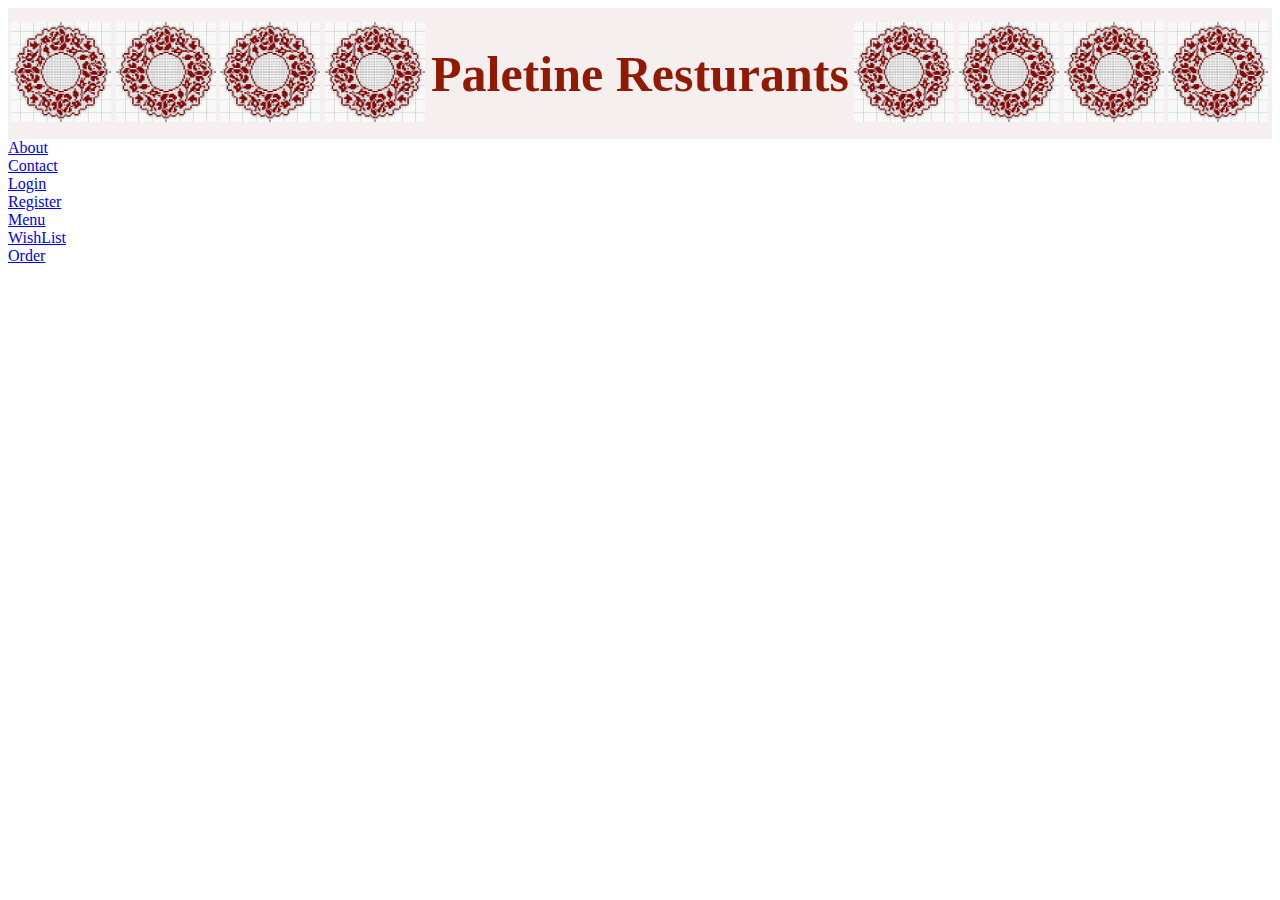
==== resturant proj/index.html @ 32f6d4d7 "Add files via upload" ====
<!DOCTYPE html>

<head>
    <table class="bar">
        <tr>
            <td> <img src="image/images.jpg" alt="naqsh" width="100" height="100" ></td>
            <td> <img src="image/images.jpg" alt="naqsh" width="100" height="100" ></td>
            <td> <img src="image/images.jpg" alt="naqsh" width="100" height="100" ></td>
            <td> <img src="image/images.jpg" alt="naqsh" width="100" height="100" ></td>
          <td><h1 class="header" >Paletine Resturants </h1></td>
          <td> <img src="image/images.jpg" alt="naqsh" width="100" height="100" ></td>
          <td> <img src="image/images.jpg" alt="naqsh" width="100" height="100" ></td>
          <td> <img src="image/images.jpg" alt="naqsh" width="100" height="100" ></td>
          <td> <img src="image/images.jpg" alt="naqsh" width="100" height="100" ></td>

        </tr>
    </table>
     <link href="css.css"  rel="stylesheet"/>
</head>

<body>
    <div>
        <a href="about.html">About</a>
        </br>
        <a href="contact.html">Contact</a>
        </br>
        <a href="login.html">Login</a>
        </br>
        <a href="register.html">Register</a>
        </br>
        <a href="menu.html">Menu</a>
        </br>
        <a href="wishlist.html">WishList</a>
        </br>
        <a href="order.html">Order</a>

    </div>
</body>
</html>
---- resturant proj/css.css ----
.bar{
    width: 100%;
    background-color: #F6EFEF;
}

.header{
    font-size: 50px;
    text-align: center;
    font-weight: bold;
    color: #911B02;
}
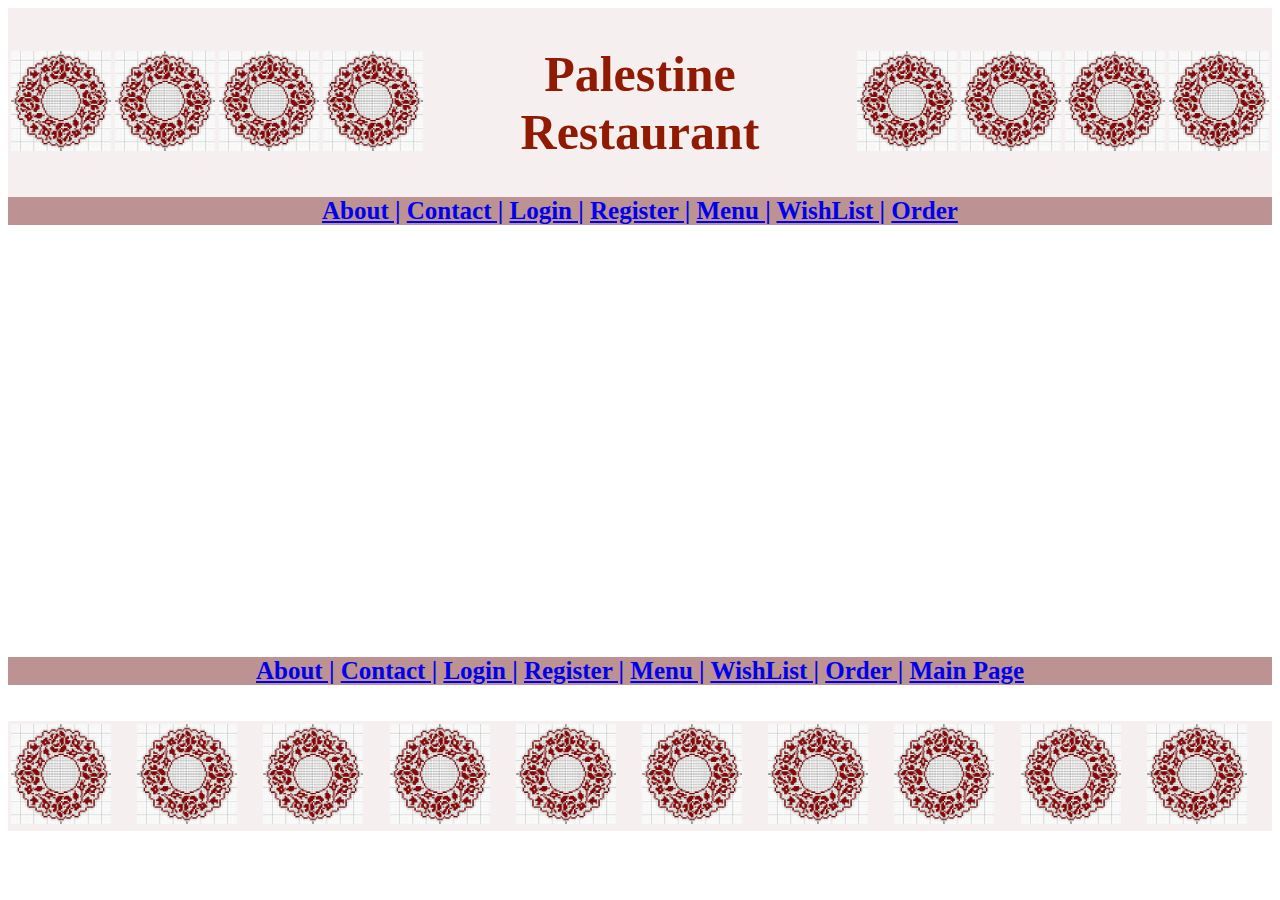
==== commit 289426d3: "Add files via upload" ====
--- a/resturant proj/index.html
+++ b/resturant proj/index.html
@@ -7,7 +7,7 @@
             <td> <img src="image/images.jpg" alt="naqsh" width="100" height="100" ></td>
             <td> <img src="image/images.jpg" alt="naqsh" width="100" height="100" ></td>
             <td> <img src="image/images.jpg" alt="naqsh" width="100" height="100" ></td>
-          <td><h1 class="header" >Paletine Resturants </h1></td>
+          <td><h1 class="header" >Palestine Restaurant </h1></td>
           <td> <img src="image/images.jpg" alt="naqsh" width="100" height="100" ></td>
           <td> <img src="image/images.jpg" alt="naqsh" width="100" height="100" ></td>
           <td> <img src="image/images.jpg" alt="naqsh" width="100" height="100" ></td>
@@ -19,21 +19,56 @@
 </head>
 
 <body>
-    <div>
-        <a href="about.html">About</a>
-        </br>
-        <a href="contact.html">Contact</a>
-        </br>
-        <a href="login.html">Login</a>
-        </br>
-        <a href="register.html">Register</a>
-        </br>
-        <a href="menu.html">Menu</a>
-        </br>
-        <a href="wishlist.html">WishList</a>
-        </br>
+    <div class="content">
+        <a href="about.html">About |</a>
+        <a href="contact.html">Contact |</a>
+        <a href="login.html">Login |</a>
+        <a href="register.html">Register |</a>
+        <a href="menu.html">Menu |</a>
+        <a href="wishlist.html">WishList |</a>
         <a href="order.html">Order</a>
 
     </div>
+</br></br></br></br></br></br>
+</br></br></br></br></br></br>
+</br></br></br></br></br></br>
+</br></br></br></br></br></br>
 </body>
+
+
+<footer>
+
+    <div class="content">
+        <a href="about.html">About |</a>
+        <a href="contact.html">Contact |</a>
+        <a href="login.html">Login |</a>
+        <a href="register.html">Register |</a>
+        <a href="menu.html">Menu |</a>
+        <a href="wishlist.html">WishList |</a>
+        <a href="order.html">Order |</a>
+        <a href="index.html">Main Page</a>
+
+
+    </div>
+
+    
+</br></br>
+    <table class="bar">
+        <tr>
+            <td> <img src="image/images.jpg" alt="naqsh" width="100" height="100" ></td>
+            <td> <img src="image/images.jpg" alt="naqsh" width="100" height="100" ></td>
+            <td> <img src="image/images.jpg" alt="naqsh" width="100" height="100" ></td>
+            <td> <img src="image/images.jpg" alt="naqsh" width="100" height="100" ></td>
+            <td> <img src="image/images.jpg" alt="naqsh" width="100" height="100" ></td>
+            <td> <img src="image/images.jpg" alt="naqsh" width="100" height="100" ></td>
+          <td> <img src="image/images.jpg" alt="naqsh" width="100" height="100" ></td>
+          <td> <img src="image/images.jpg" alt="naqsh" width="100" height="100" ></td>
+          <td> <img src="image/images.jpg" alt="naqsh" width="100" height="100" ></td>
+          <td> <img src="image/images.jpg" alt="naqsh" width="100" height="100" ></td>
+
+        </tr>
+    </table>
+
+</footer>
+
 </html>--- a/resturant proj/css.css
+++ b/resturant proj/css.css
@@ -8,4 +8,40 @@
     text-align: center;
     font-weight: bold;
     color: #911B02;
-}+    font-family: serif;
+
+}
+
+.content{
+    font-size: 25px;
+    text-align: center;
+    font-weight: bold;
+    color: #911B02;
+    background-color: #BC9292;
+}
+
+h2{
+    font-size: 30px;
+    font-weight: bold;
+    color: #911B02;
+    width: 100%;
+    background-color: #F6EFEF;
+    font-family: serif;
+
+}
+h3{
+    font-size: 30px;
+    font-weight: bold;
+    background-color: #911B02;
+    width: 100%;
+    color: #F6EFEF; 
+    text-align: center;
+    font-family: serif;
+
+}
+
+p{
+    font-size: 20px;
+    color: #911B02;
+    font-family: sans-serif;
+}
